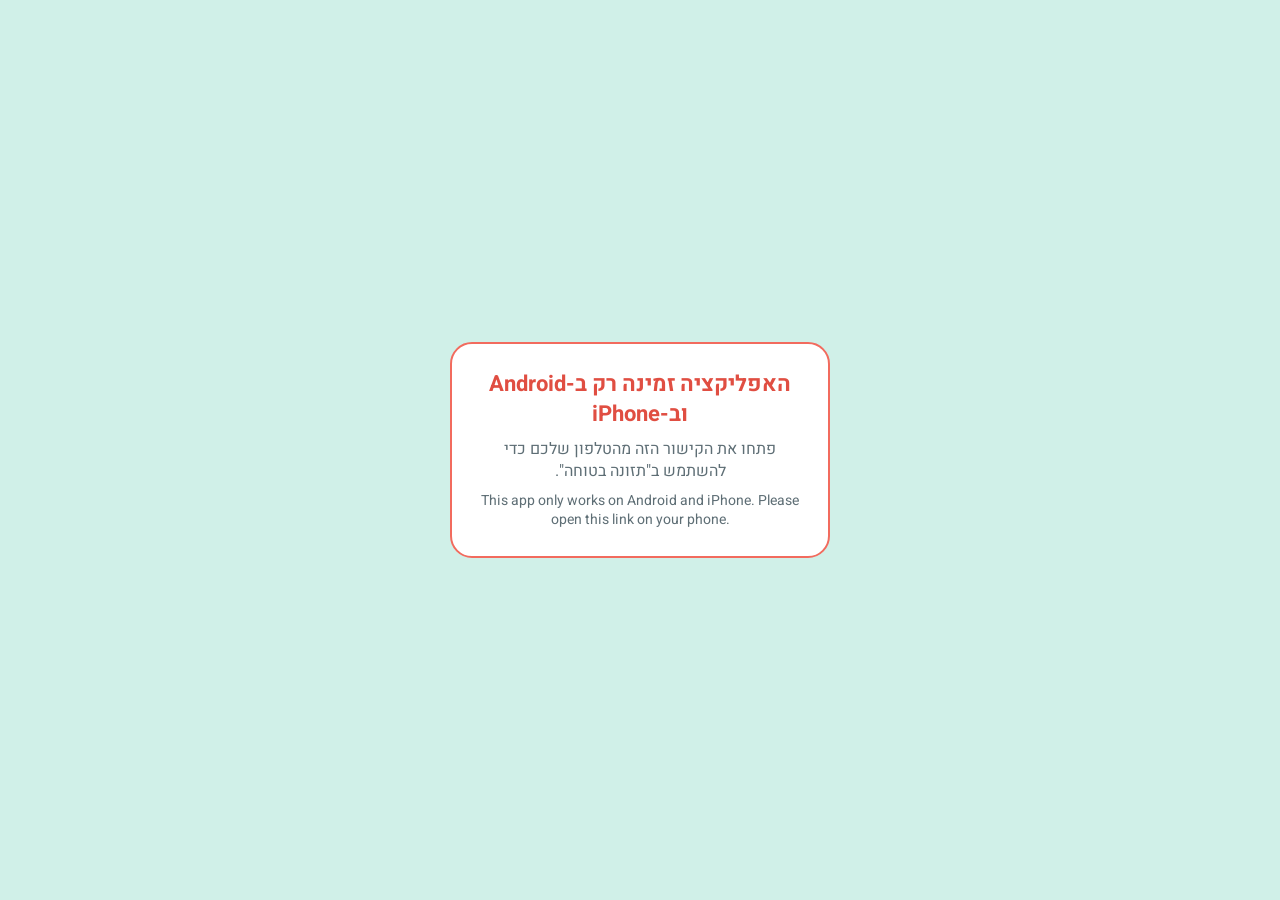
==== index.html @ aeadad65 "Initial site: device routing, Google sign-in entry, iPhone web app" ====
<!doctype html>
<html lang="he" dir="rtl">
<head>
<meta charset="utf-8">
<meta name="viewport" content="width=device-width, initial-scale=1, viewport-fit=cover">
<meta name="theme-color" content="#D0F0E8">
<title>תזונה בטוחה</title>
<meta name="description" content="ניתוח תזונתי מבוסס מחקרים לכל שילוב של אלרגיות ומצבים רפואיים.">
<meta property="og:title" content="תזונה בטוחה">
<meta property="og:description" content="מה מותר, מה אסור, ותפריט יומי מותאם — לכל שילוב של אלרגיות ומצבים רפואיים.">
<link rel="icon" href="assets/img/icon.svg" type="image/svg+xml">
<link rel="preconnect" href="https://fonts.googleapis.com">
<link href="https://fonts.googleapis.com/css2?family=Heebo:wght@400;500;700;800;900&display=swap" rel="stylesheet">
<link rel="stylesheet" href="assets/css/site.css">
</head>
<body>

<!-- Detecting -->
<main id="detecting" class="page"><div class="spinner" aria-label="טוען"></div></main>

<!-- Android: open the app if installed, otherwise Google Play -->
<main id="android" class="page hidden">
  <div class="logo"><svg viewBox="0 0 24 24"><path d="M12 21s-7-4.5-7-10a4 4 0 0 1 7-2.6A4 4 0 0 1 19 11c0 5.5-7 10-7 10z"/><path d="M12 8.4V15"/><path d="M12 11.5c-2.2 0-3.5-1.2-3.8-3 2.2-.2 3.6.9 3.8 3zm0 0c2.2 0 3.5-1.2 3.8-3-2.2-.2-3.6.9-3.8 3z"/></svg></div>
  <h1>תזונה בטוחה</h1>
  <p class="lead">פותחים את האפליקציה… אם היא לא מותקנת, תועברו ל-Google Play.</p>
  <div class="spinner"></div>
  <div class="stack">
    <a id="open-app" class="btn btn-primary" href="#">פתח את האפליקציה</a>
    <a id="open-play" class="btn btn-google" href="#">הורדה מ-Google Play</a>
  </div>
</main>

<!-- iPhone: sign in with Google, then the web app -->
<main id="ios" class="page hidden">
  <div class="logo"><svg viewBox="0 0 24 24"><path d="M12 21s-7-4.5-7-10a4 4 0 0 1 7-2.6A4 4 0 0 1 19 11c0 5.5-7 10-7 10z"/><path d="M12 8.4V15"/><path d="M12 11.5c-2.2 0-3.5-1.2-3.8-3 2.2-.2 3.6.9 3.8 3zm0 0c2.2 0 3.5-1.2 3.8-3-2.2-.2-3.6.9-3.8 3z"/></svg></div>
  <h1>תזונה בטוחה</h1>
  <p class="lead">ניתוח תזונתי מבוסס מחקרים לכל שילוב של אלרגיות ומצבים רפואיים. מה מותר, מה אסור, ותפריט יומי מותאם.</p>
  <div id="signed-in" class="stack hidden">
    <span class="badge" id="who"></span>
    <a class="btn btn-primary" href="app/">המשך לאפליקציה</a>
    <button class="btn btn-ghost" id="sign-out" type="button">התנתקות</button>
  </div>
  <div id="signed-out" class="stack">
    <button class="btn btn-google" id="google" type="button">
      <svg viewBox="0 0 48 48" aria-hidden="true"><path fill="#EA4335" d="M24 9.5c3.54 0 6.71 1.22 9.21 3.6l6.85-6.85C35.9 2.38 30.47 0 24 0 14.62 0 6.51 5.38 2.56 13.22l7.98 6.19C12.43 13.72 17.74 9.5 24 9.5z"/><path fill="#4285F4" d="M46.98 24.55c0-1.57-.15-3.09-.38-4.55H24v9.02h12.94c-.58 2.96-2.26 5.48-4.78 7.18l7.73 6c4.51-4.18 7.09-10.36 7.09-17.65z"/><path fill="#FBBC05" d="M10.53 28.59c-.48-1.45-.76-2.99-.76-4.59s.27-3.14.76-4.59l-7.98-6.19C.92 16.46 0 20.12 0 24c0 3.88.92 7.54 2.56 10.78l7.97-6.19z"/><path fill="#34A853" d="M24 48c6.48 0 11.93-2.13 15.89-5.81l-7.73-6c-2.15 1.45-4.92 2.3-8.16 2.3-6.26 0-11.57-4.22-13.47-9.91l-7.98 6.19C6.51 42.62 14.62 48 24 48z"/></svg>
      המשך עם Google
    </button>
    <button class="btn btn-apple" type="button" disabled aria-disabled="true">
      המשך עם Apple <span class="soon">בקרוב</span>
    </button>
    <a class="btn btn-ghost" href="app/?demo=1">נסו דמו בלי התחברות</a>
    <p id="auth-msg" class="note hidden"></p>
  </div>
  <p class="note">המידע מבוסס על סקירת מחקרים קליניים ונועד להמלצה תזונתית בלבד.</p>
</main>

<!-- Desktop and anything else -->
<main id="desktop" class="page hidden">
  <div class="err" role="alert">
    <h2>האפליקציה זמינה רק ב-Android וב-iPhone</h2>
    <p>פתחו את הקישור הזה מהטלפון שלכם כדי להשתמש ב"תזונה בטוחה".</p>
    <p class="en">This app only works on Android and iPhone. Please open this link on your phone.</p>
  </div>
</main>

<script type="module" src="assets/js/home.js"></script>
</body>
</html>
---- assets/css/site.css ----
:root{
  --mint:#D0F0E8; --mint-soft:#EEF9FA; --chip:#A8E6D3; --chip-idle:#F3F8F6; --check:#2F9B84;
  --teal:#35A08C; --teal-dark:#11857C; --green:#1A9A7E; --green-badge:#2AA58C; --coral:#F26B5E; --coral-badge:#F07A6B; --coral-text:#E04E42;
  --ink:#0E1B23; --muted:#5E6E75; --card:#FFFFFF; --pill:#D4F1ED; --line:#DCECEC;
  --sage:#CBE2C3; --cream:#F6F3EA; --ring-green:#4CBF5C; --ring-orange:#F5A33B; --ring-blue:#3D8EEA;
  --allowed-col:#E9F6F1; --forbidden-col:#F4F5F8; --warn:#FFF4E5; --warn-text:#7A4B00;
}
*{box-sizing:border-box;-webkit-tap-highlight-color:transparent}
html,body{margin:0;height:100%}
body{font-family:Heebo,"Segoe UI",system-ui,-apple-system,Roboto,Arial,sans-serif;background:var(--mint);color:var(--ink);line-height:1.35}
button{font:inherit;cursor:pointer;border:0;background:none;color:inherit}
.hidden{display:none!important}

/* landing */
.page{min-height:100%;display:flex;flex-direction:column;align-items:center;justify-content:center;gap:16px;padding:28px 22px;text-align:center}
.logo{width:84px;height:84px;border-radius:26px;background:linear-gradient(145deg,var(--teal),var(--teal-dark));display:grid;place-items:center;box-shadow:0 12px 28px rgba(53,160,140,.4)}
.logo svg{width:50px;height:50px;stroke:#fff;fill:none;stroke-width:2.2;stroke-linecap:round;stroke-linejoin:round}
h1{font-size:30px;font-weight:900;margin:4px 0 0;letter-spacing:-.4px}
.lead{margin:0;color:var(--muted);max-width:340px}
.card{background:var(--card);border-radius:22px;box-shadow:0 4px 14px rgba(14,27,35,.07)}
.stack{display:flex;flex-direction:column;gap:12px;width:100%;max-width:360px}
.btn{display:flex;align-items:center;justify-content:center;gap:10px;height:54px;border-radius:27px;font-weight:800;font-size:17px;text-decoration:none}
.btn-primary{background:var(--teal);color:#fff;box-shadow:0 10px 22px rgba(53,160,140,.35)}
.btn-google{background:#fff;color:#1F1F1F;border:1.5px solid #DADCE0;box-shadow:0 2px 8px rgba(14,27,35,.08)}
.btn-google img,.btn-google svg{width:22px;height:22px}
.btn-apple{background:#111;color:#fff;opacity:.45;cursor:not-allowed;position:relative}
.soon{position:absolute;top:-9px;inset-inline-end:14px;background:var(--pill);color:var(--teal-dark);font-size:11px;font-weight:800;border-radius:999px;padding:3px 9px;opacity:1}
.btn-ghost{color:var(--teal-dark);height:44px;font-size:15px}
.note{font-size:12px;color:var(--muted);max-width:340px}
.badge{display:inline-flex;gap:6px;align-items:center;background:var(--pill);color:var(--teal-dark);border-radius:999px;padding:5px 12px;font-size:13px;font-weight:800}
.err{background:var(--card);border:2px solid var(--coral);border-radius:22px;padding:26px 22px;max-width:380px;display:flex;flex-direction:column;gap:10px}
.err h2{margin:0;color:var(--coral-text);font-size:22px}
.err p{margin:0;color:var(--muted)}
.err .en{direction:ltr;font-size:14px}
.spinner{width:26px;height:26px;border-radius:50%;border:3px solid var(--chip);border-top-color:var(--teal);animation:spin 1s linear infinite}
@keyframes spin{to{transform:rotate(360deg)}}
.foot{font-size:11px;color:var(--muted);margin-top:8px}
.foot a{color:var(--teal-dark)}
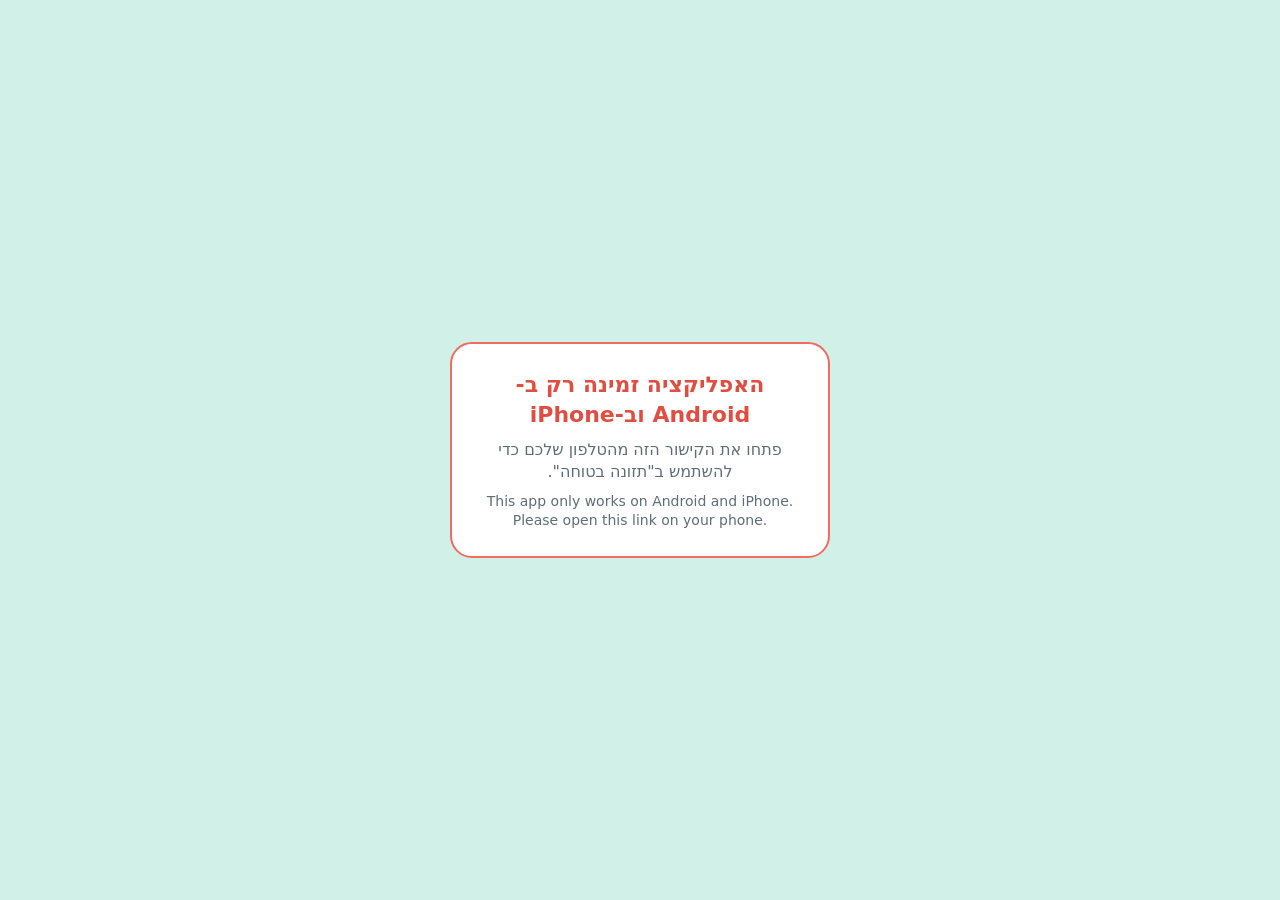
==== commit cb3d1ba7: "Safer diary verdicts, sign-out clears local data, CSP on home page, privacy text fixes Co-Authored-B" ====
--- a/index.html
+++ b/index.html
@@ -4,6 +4,7 @@
 <meta charset="utf-8">
 <meta name="viewport" content="width=device-width, initial-scale=1, viewport-fit=cover">
 <meta name="theme-color" content="#D0F0E8">
+<meta http-equiv="Content-Security-Policy" content="default-src 'self'; script-src 'self' https://www.gstatic.com https://apis.google.com; connect-src 'self' https://nutrition-api.echlonlabs.com https://*.googleapis.com https://*.firebaseapp.com; frame-src https://*.firebaseapp.com https://accounts.google.com; img-src 'self' data: https:; style-src 'self' 'unsafe-inline' https://fonts.googleapis.com; font-src https://fonts.gstatic.com; object-src 'none'; base-uri 'none'; form-action 'none'">
 <title>תזונה בטוחה</title>
 <meta name="description" content="ניתוח תזונתי מבוסס מחקרים לכל שילוב של אלרגיות ומצבים רפואיים.">
 <meta property="og:title" content="תזונה בטוחה">
@@ -22,7 +23,7 @@
 <main id="android" class="page hidden">
   <div class="logo"><svg viewBox="0 0 24 24"><path d="M12 21s-7-4.5-7-10a4 4 0 0 1 7-2.6A4 4 0 0 1 19 11c0 5.5-7 10-7 10z"/><path d="M12 8.4V15"/><path d="M12 11.5c-2.2 0-3.5-1.2-3.8-3 2.2-.2 3.6.9 3.8 3zm0 0c2.2 0 3.5-1.2 3.8-3-2.2-.2-3.6.9-3.8 3z"/></svg></div>
   <h1>תזונה בטוחה</h1>
-  <p class="lead">פותחים את האפליקציה… אם היא לא מותקנת, תועברו ל-Google Play.</p>
+  <p class="lead">אם האפליקציה מותקנת, לחצו לפתיחה. אם לא, אפשר להוריד מ-Google Play.</p>
   <div class="spinner"></div>
   <div class="stack">
     <a id="open-app" class="btn btn-primary" href="#">פתח את האפליקציה</a>
@@ -41,6 +42,11 @@
     <button class="btn btn-ghost" id="sign-out" type="button">התנתקות</button>
   </div>
   <div id="signed-out" class="stack">
+    <div id="inapp" class="notice hidden" role="alert">
+      <strong>כדי להתחבר עם Google יש לפתוח את הדף בדפדפן רגיל</strong>
+      <p>Google לא מאפשרת התחברות מתוך דפדפן פנימי של אפליקציה (פייסבוק, אינסטגרם, וואטסאפ ועוד). לחצו על ⋯ או על סמל השיתוף ובחרו <b>״פתח ב-Safari״</b>, או העתיקו את הקישור.</p>
+      <button class="btn btn-ghost" id="copy-link" type="button">העתק קישור</button>
+    </div>
     <button class="btn btn-google" id="google" type="button">
       <svg viewBox="0 0 48 48" aria-hidden="true"><path fill="#EA4335" d="M24 9.5c3.54 0 6.71 1.22 9.21 3.6l6.85-6.85C35.9 2.38 30.47 0 24 0 14.62 0 6.51 5.38 2.56 13.22l7.98 6.19C12.43 13.72 17.74 9.5 24 9.5z"/><path fill="#4285F4" d="M46.98 24.55c0-1.57-.15-3.09-.38-4.55H24v9.02h12.94c-.58 2.96-2.26 5.48-4.78 7.18l7.73 6c4.51-4.18 7.09-10.36 7.09-17.65z"/><path fill="#FBBC05" d="M10.53 28.59c-.48-1.45-.76-2.99-.76-4.59s.27-3.14.76-4.59l-7.98-6.19C.92 16.46 0 20.12 0 24c0 3.88.92 7.54 2.56 10.78l7.97-6.19z"/><path fill="#34A853" d="M24 48c6.48 0 11.93-2.13 15.89-5.81l-7.73-6c-2.15 1.45-4.92 2.3-8.16 2.3-6.26 0-11.57-4.22-13.47-9.91l-7.98 6.19C6.51 42.62 14.62 48 24 48z"/></svg>
       המשך עם Google
@@ -48,7 +54,6 @@
     <button class="btn btn-apple" type="button" disabled aria-disabled="true">
       המשך עם Apple <span class="soon">בקרוב</span>
     </button>
-    <a class="btn btn-ghost" href="app/?demo=1">נסו דמו בלי התחברות</a>
     <p id="auth-msg" class="note hidden"></p>
   </div>
   <p class="note">המידע מבוסס על סקירת מחקרים קליניים ונועד להמלצה תזונתית בלבד.</p>
--- a/assets/css/site.css
+++ b/assets/css/site.css
@@ -36,3 +36,7 @@
 @keyframes spin{to{transform:rotate(360deg)}}
 .foot{font-size:11px;color:var(--muted);margin-top:8px}
 .foot a{color:var(--teal-dark)}
+
+.notice { background: #fff4e5; color: #7a4b00; border-radius: 16px; padding: 14px 16px; text-align: start; font-size: 14px; line-height: 1.5; display: flex; flex-direction: column; gap: 8px; }
+.notice p { margin: 0; }
+.notice.hidden { display: none; }
